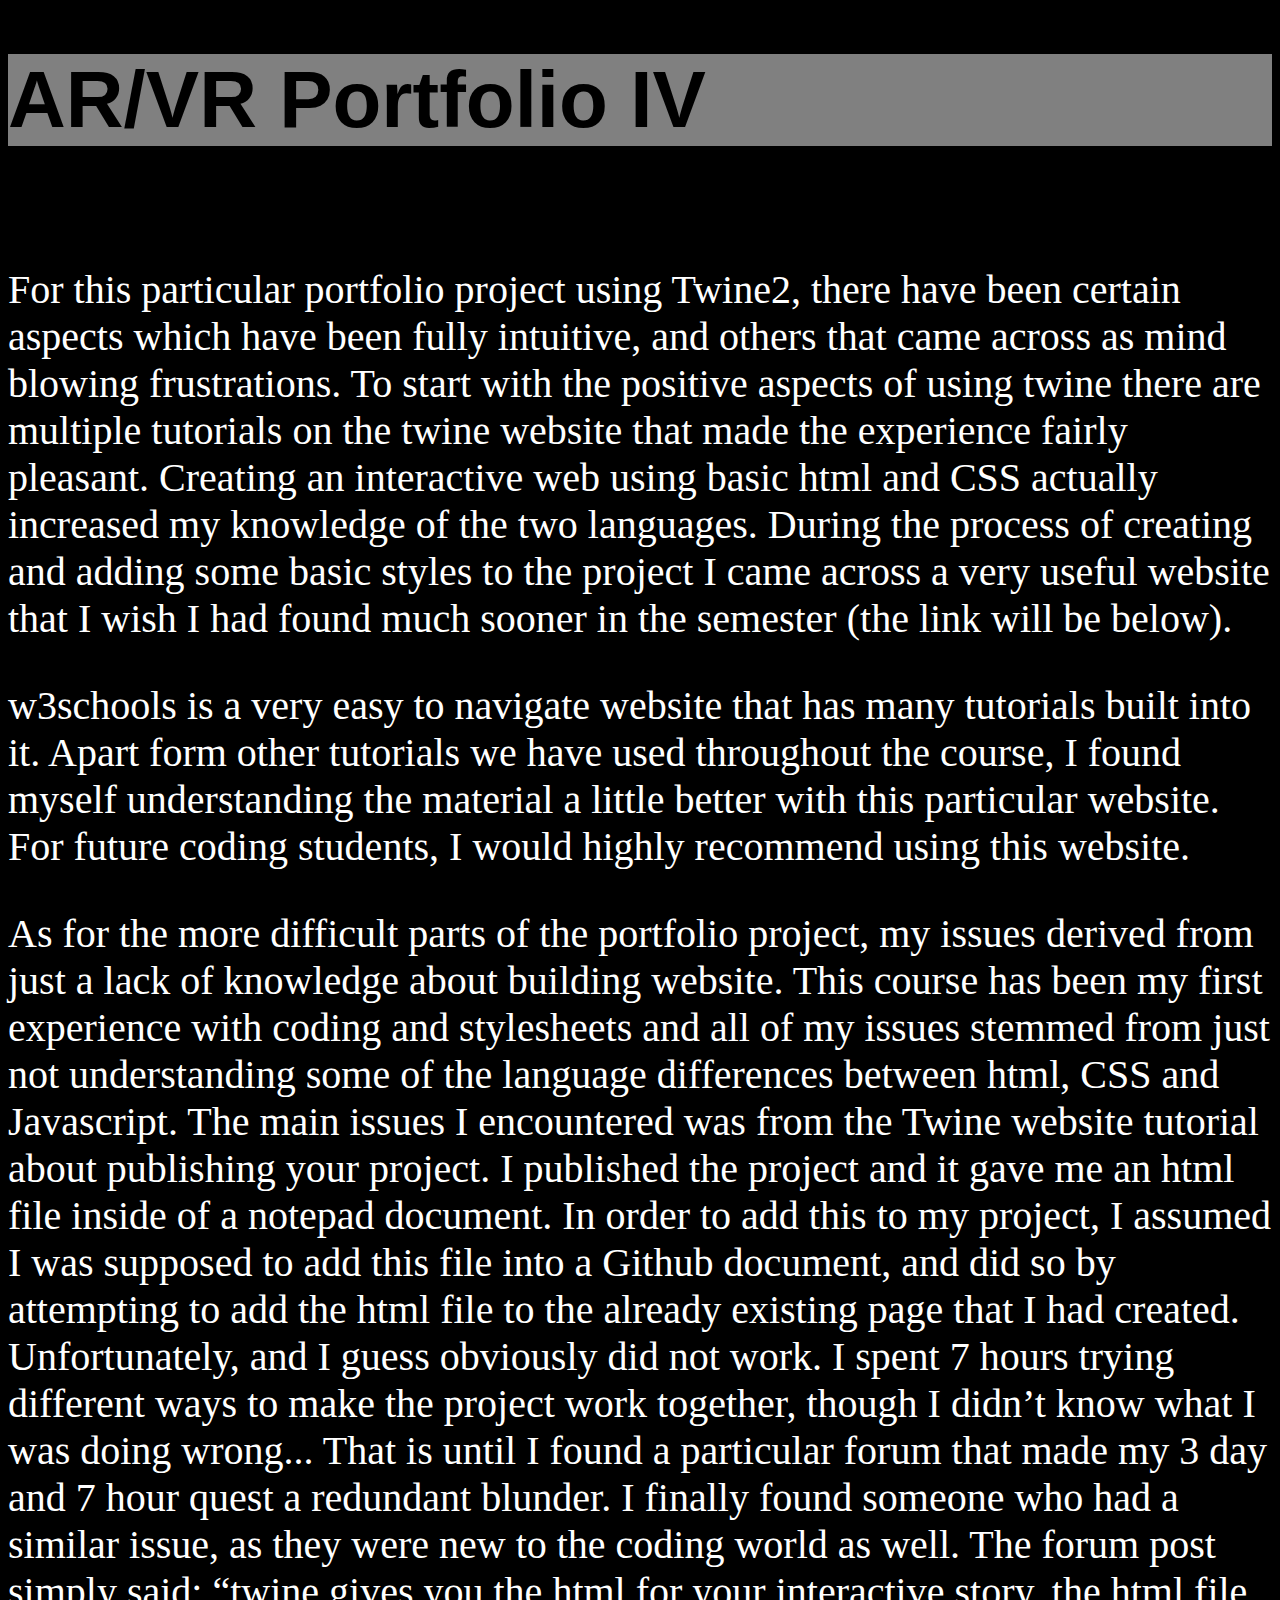
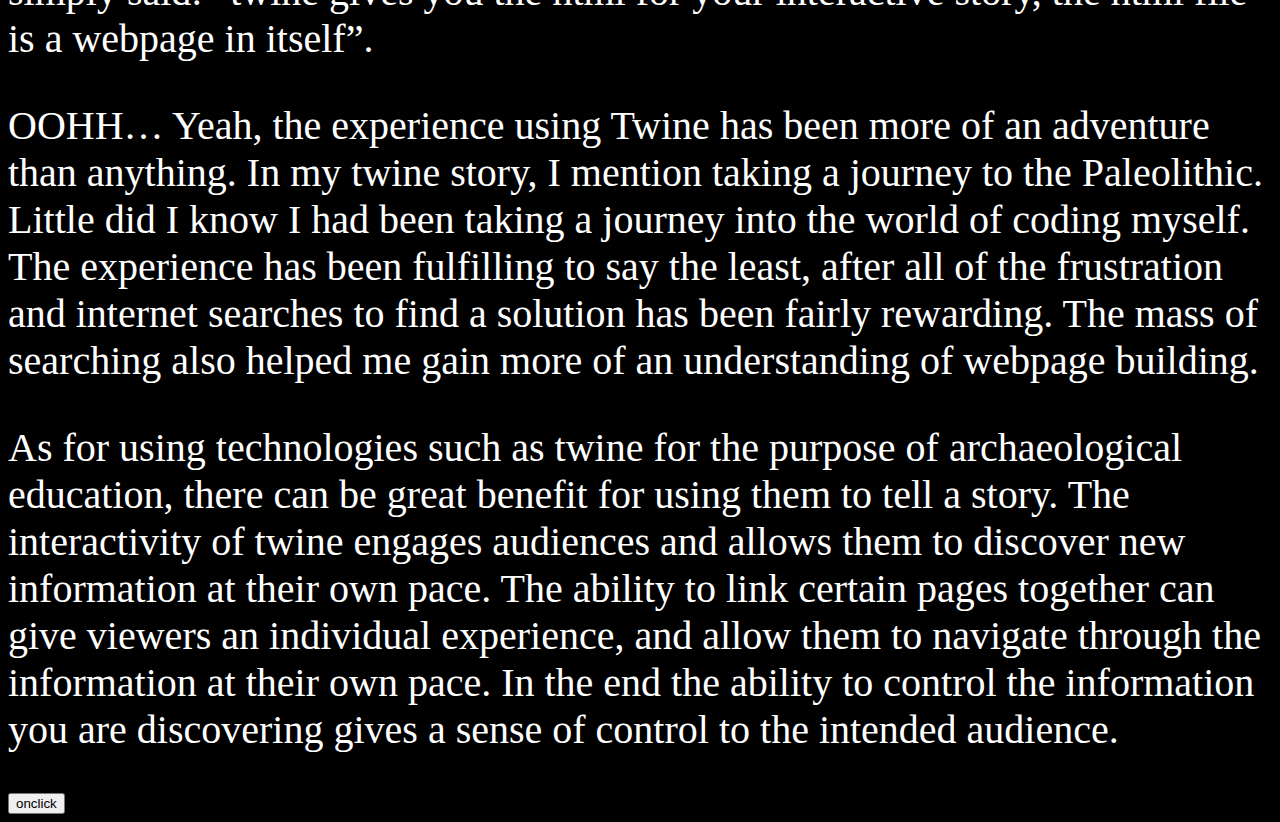
==== index.html @ 68237ccc "Update index.html" ====
<!DOCTYPE html>
<html>
<head>

  <link rel="stylesheet" href="styles.css">
</head>
<body>

<h1>AR/VR Portfolio IV</h1>
  
  <h2>Blog</h2>
<p>For this particular portfolio project using Twine2, there have been certain aspects which have been fully intuitive, and others that came across as mind blowing frustrations.  To start with the positive aspects of using twine there are multiple tutorials on the twine website that made the experience fairly pleasant.  Creating an interactive web using basic html and CSS actually increased my knowledge of the two languages.  During the process of creating and adding some basic styles to the project I came across a very useful website that I wish I had found much sooner in the semester (the link will be below).</p>
 
  <script>
<a href="http://www.w3schools.com/html/"></a>
  </script>
  
<p>w3schools is a very easy to navigate website that has many tutorials built into it.  Apart form other tutorials we have used throughout the course, I found myself understanding the material a little better with this particular website.  For future coding students, I would highly recommend using this website.</p>
  
<p>As for the more difficult parts of the portfolio project, my issues derived from just a lack of knowledge about building website.  This course has been my first experience with coding and stylesheets and all of my issues stemmed from just not understanding some of the language differences between html, CSS and Javascript.  The main issues I encountered was from the Twine website tutorial about publishing your project.  I published the project and it gave me an html file inside of a notepad document.  In order to add this to my project, I assumed I was supposed to add this file into a Github document, and did so by attempting to add the html file to the already existing page that I had created.  Unfortunately, and I guess obviously did not work.  I spent 7 hours trying different ways to make the project work together, though I didn’t know what I was doing wrong... That is until I found a particular forum that made my 3 day and 7 hour quest a redundant blunder.  I finally found someone who had a similar issue, as they were new to the coding world as well.  The forum post simply said: “twine gives you the html for your interactive story, the html file is a webpage in itself”.</p>
  
<p>OOHH…  Yeah, the experience using Twine has been more of an adventure than anything.  In my twine story, I mention taking a journey to the Paleolithic.  Little did I know I had been taking a journey into the world of coding myself.  The experience has been fulfilling to say the least, after all of the frustration and internet searches to find a solution has been fairly rewarding.  The mass of searching also helped me gain more of an understanding of webpage building.</p>
  
<p>As for using technologies such as twine for the purpose of archaeological education, there can be great benefit for using them to tell a story.  The interactivity of twine engages audiences and allows them to discover new information at their own pace.  The ability to link certain pages together can give viewers an individual experience, and allow them to navigate through the information at their own pace.  In the end the ability to control the information you are discovering gives a sense of control to the intended audience.
</p>
  <button type="button"> onclick </button>

</body>
</html>
---- styles.css ----
h1 {
	font-family: Impact, Charcoal, sans-serif;
	font-size: 80px;
	background-color: grey;
	
}
body {
	background-color: black;
	
}
p {
	color: white;
	font-size: 40px;
	font-family:Georgia, serif;
}
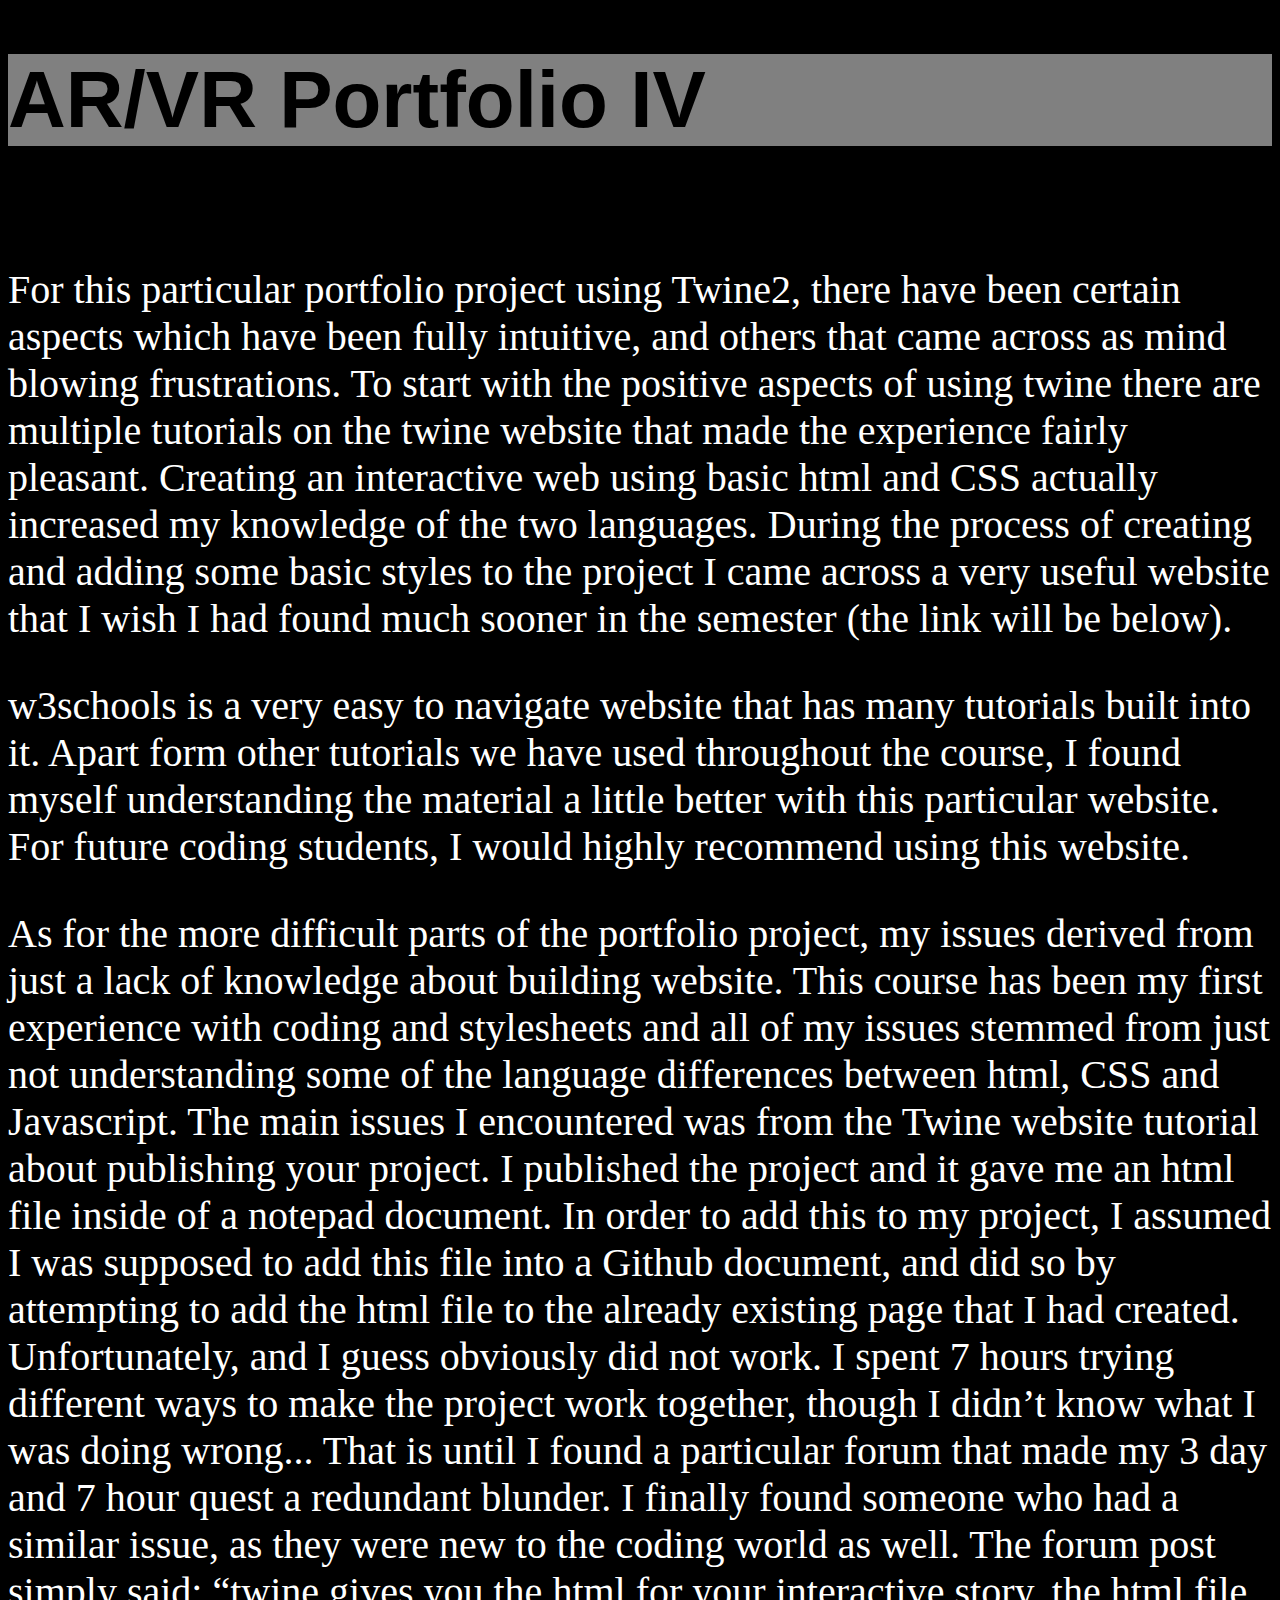
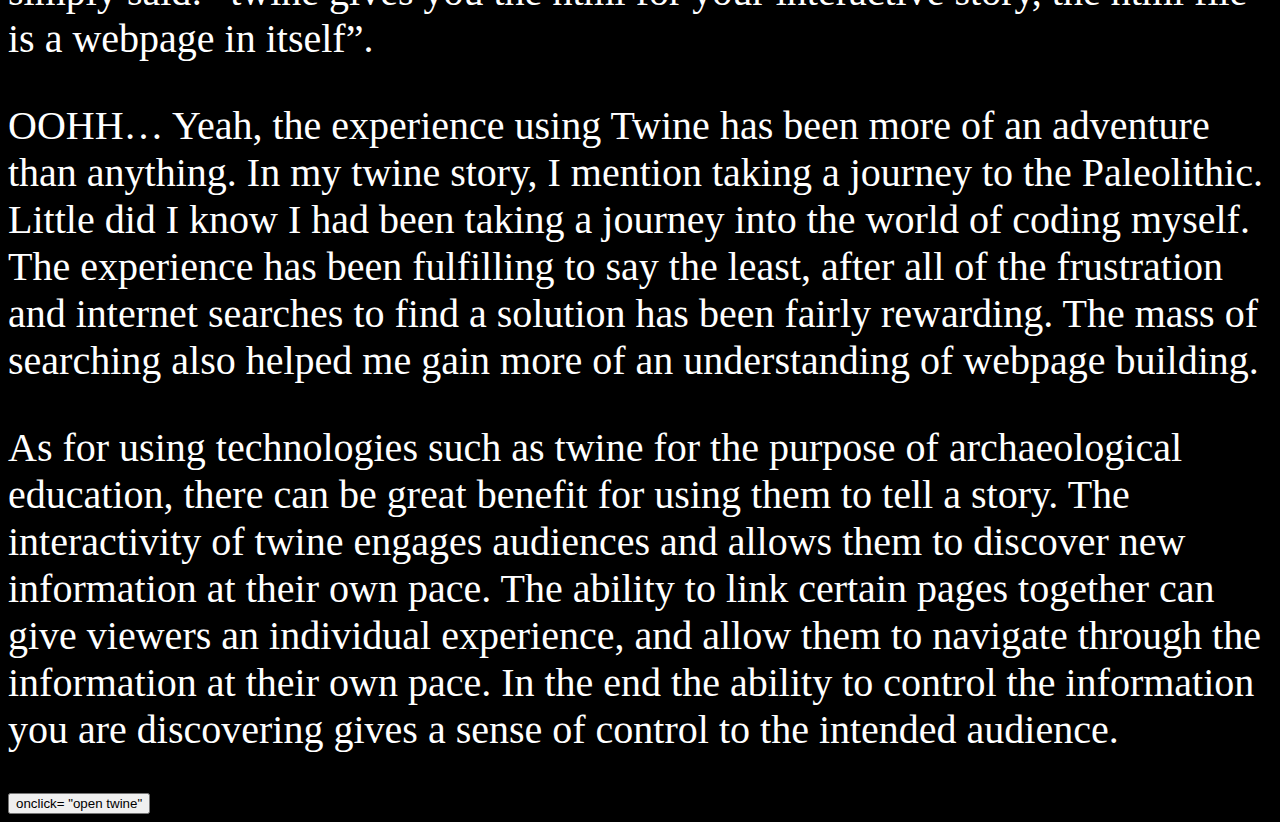
==== commit 157780a7: "Update index.html" ====
--- a/index.html
+++ b/index.html
@@ -11,9 +11,7 @@
   <h2>Blog</h2>
 <p>For this particular portfolio project using Twine2, there have been certain aspects which have been fully intuitive, and others that came across as mind blowing frustrations.  To start with the positive aspects of using twine there are multiple tutorials on the twine website that made the experience fairly pleasant.  Creating an interactive web using basic html and CSS actually increased my knowledge of the two languages.  During the process of creating and adding some basic styles to the project I came across a very useful website that I wish I had found much sooner in the semester (the link will be below).</p>
  
-  <script>
-<a href="http://www.w3schools.com/html/"></a>
-  </script>
+  <script src="http://www.w3schools.com/html/"></script>
   
 <p>w3schools is a very easy to navigate website that has many tutorials built into it.  Apart form other tutorials we have used throughout the course, I found myself understanding the material a little better with this particular website.  For future coding students, I would highly recommend using this website.</p>
   
@@ -23,7 +21,7 @@
   
 <p>As for using technologies such as twine for the purpose of archaeological education, there can be great benefit for using them to tell a story.  The interactivity of twine engages audiences and allows them to discover new information at their own pace.  The ability to link certain pages together can give viewers an individual experience, and allow them to navigate through the information at their own pace.  In the end the ability to control the information you are discovering gives a sense of control to the intended audience.
 </p>
-  <button type="button"> onclick </button>
+  <button type="button"> onclick= "open twine" </button>
 
 </body>
 </html>
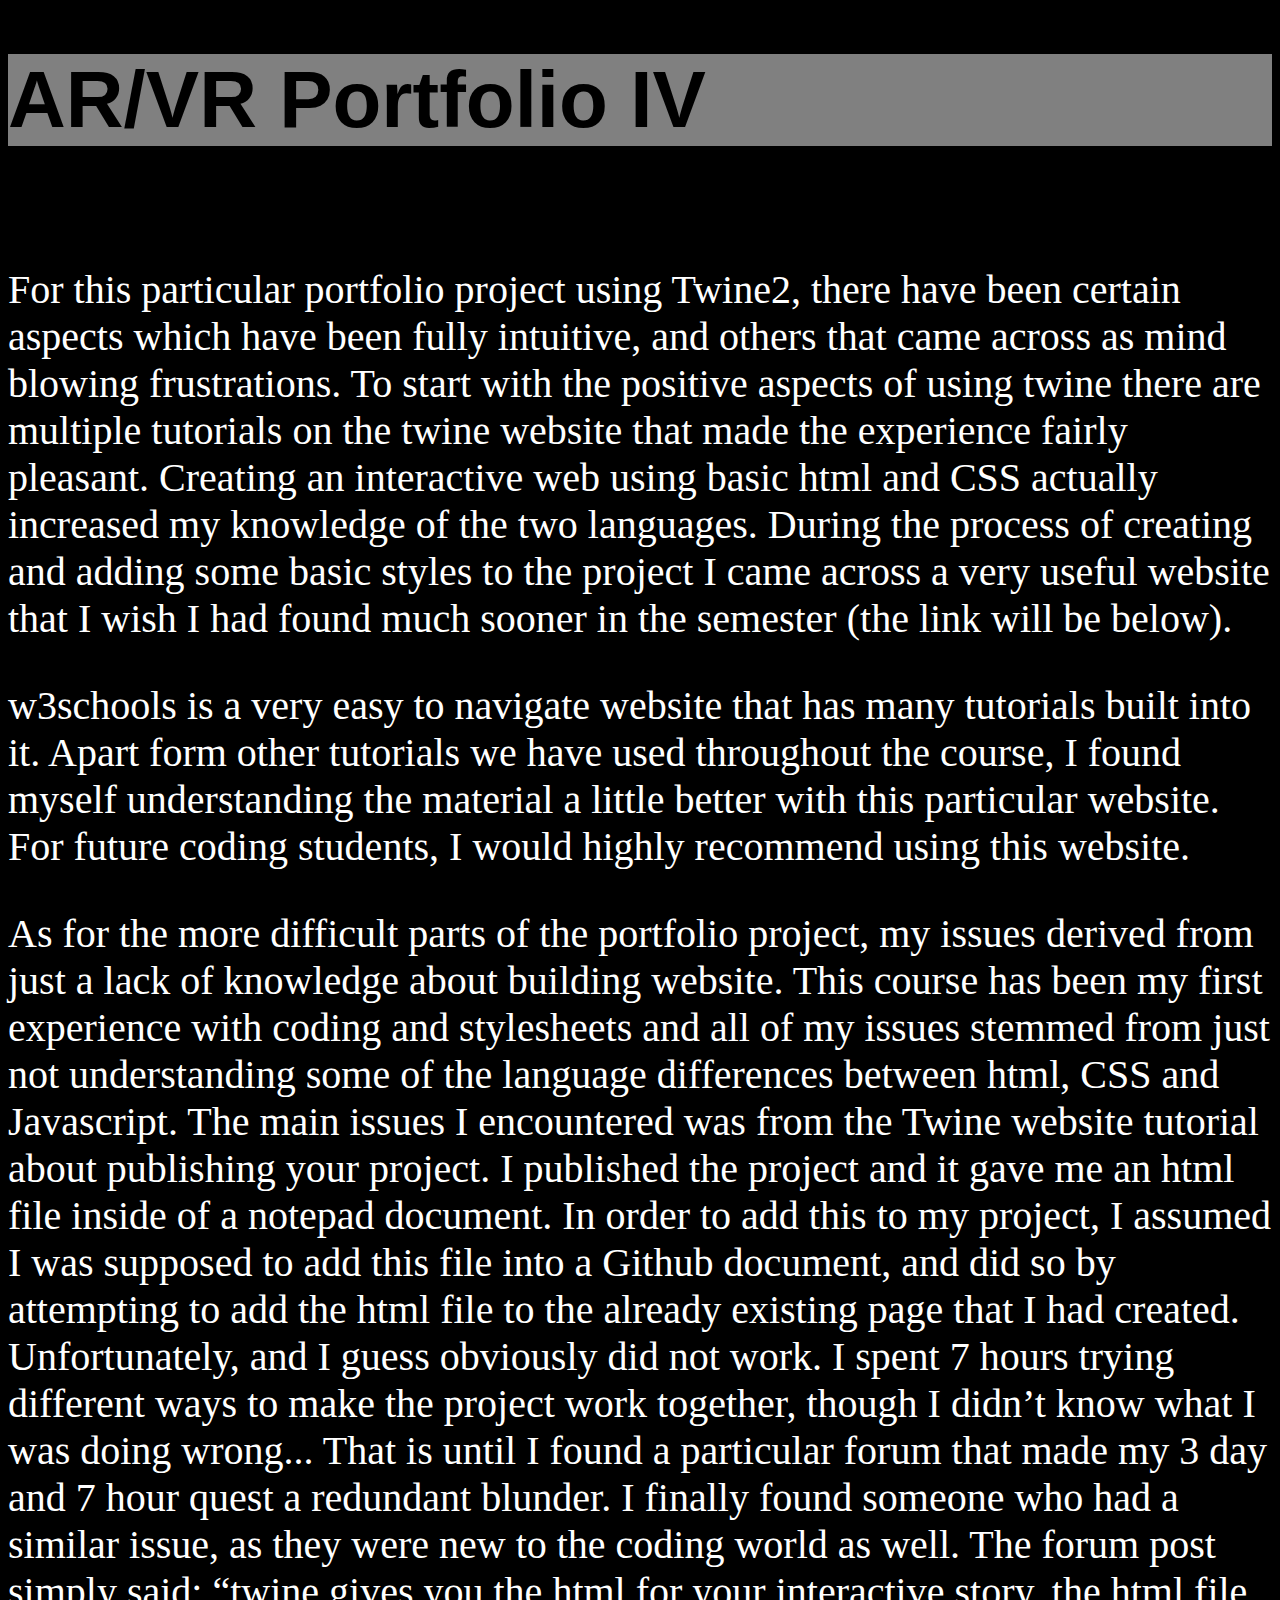
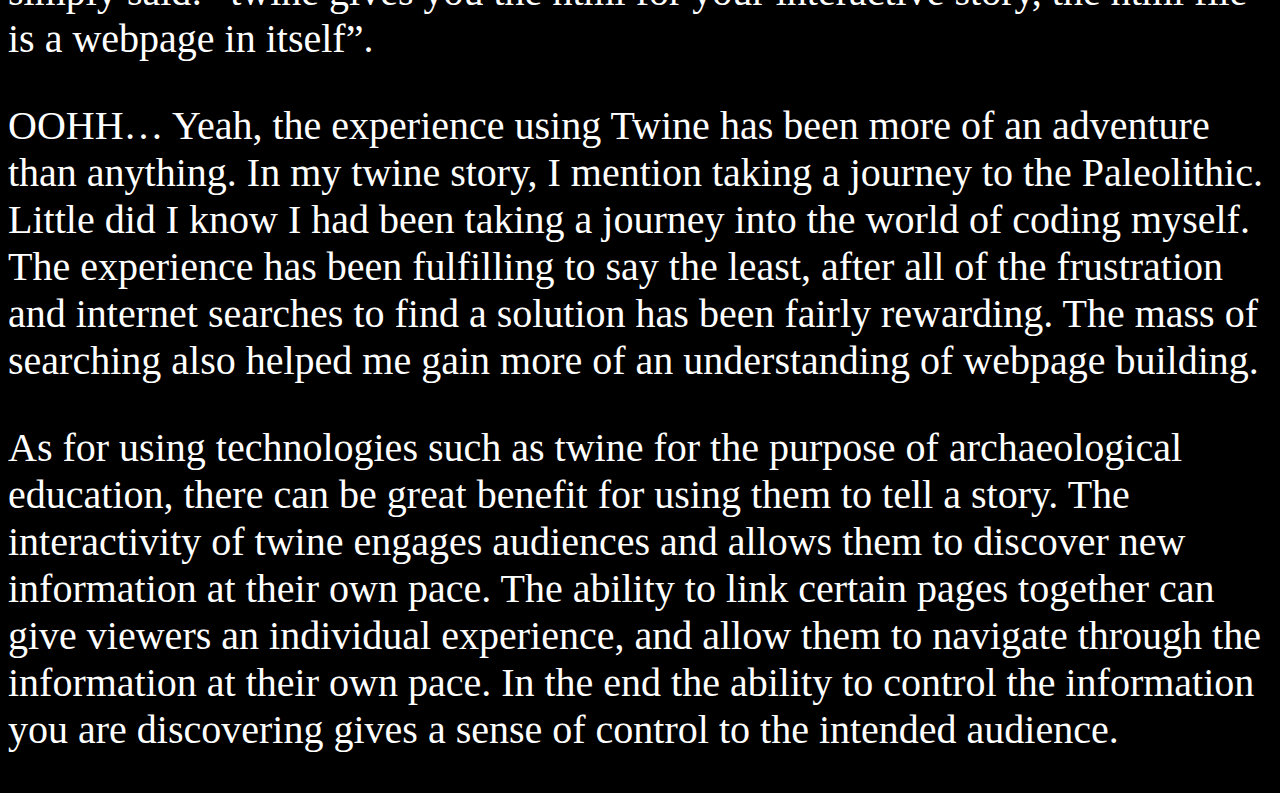
==== commit 03c45672: "Update index.html" ====
--- a/index.html
+++ b/index.html
@@ -11,7 +11,7 @@
   <h2>Blog</h2>
 <p>For this particular portfolio project using Twine2, there have been certain aspects which have been fully intuitive, and others that came across as mind blowing frustrations.  To start with the positive aspects of using twine there are multiple tutorials on the twine website that made the experience fairly pleasant.  Creating an interactive web using basic html and CSS actually increased my knowledge of the two languages.  During the process of creating and adding some basic styles to the project I came across a very useful website that I wish I had found much sooner in the semester (the link will be below).</p>
  
-  <script src="http://www.w3schools.com/html/"></script>
+  <script src= "http://www.w3schools.com/html/"></script>
   
 <p>w3schools is a very easy to navigate website that has many tutorials built into it.  Apart form other tutorials we have used throughout the course, I found myself understanding the material a little better with this particular website.  For future coding students, I would highly recommend using this website.</p>
   
@@ -21,7 +21,7 @@
   
 <p>As for using technologies such as twine for the purpose of archaeological education, there can be great benefit for using them to tell a story.  The interactivity of twine engages audiences and allows them to discover new information at their own pace.  The ability to link certain pages together can give viewers an individual experience, and allow them to navigate through the information at their own pace.  In the end the ability to control the information you are discovering gives a sense of control to the intended audience.
 </p>
-  <button type="button"> onclick= "open twine" </button>
+ 
 
 </body>
 </html>
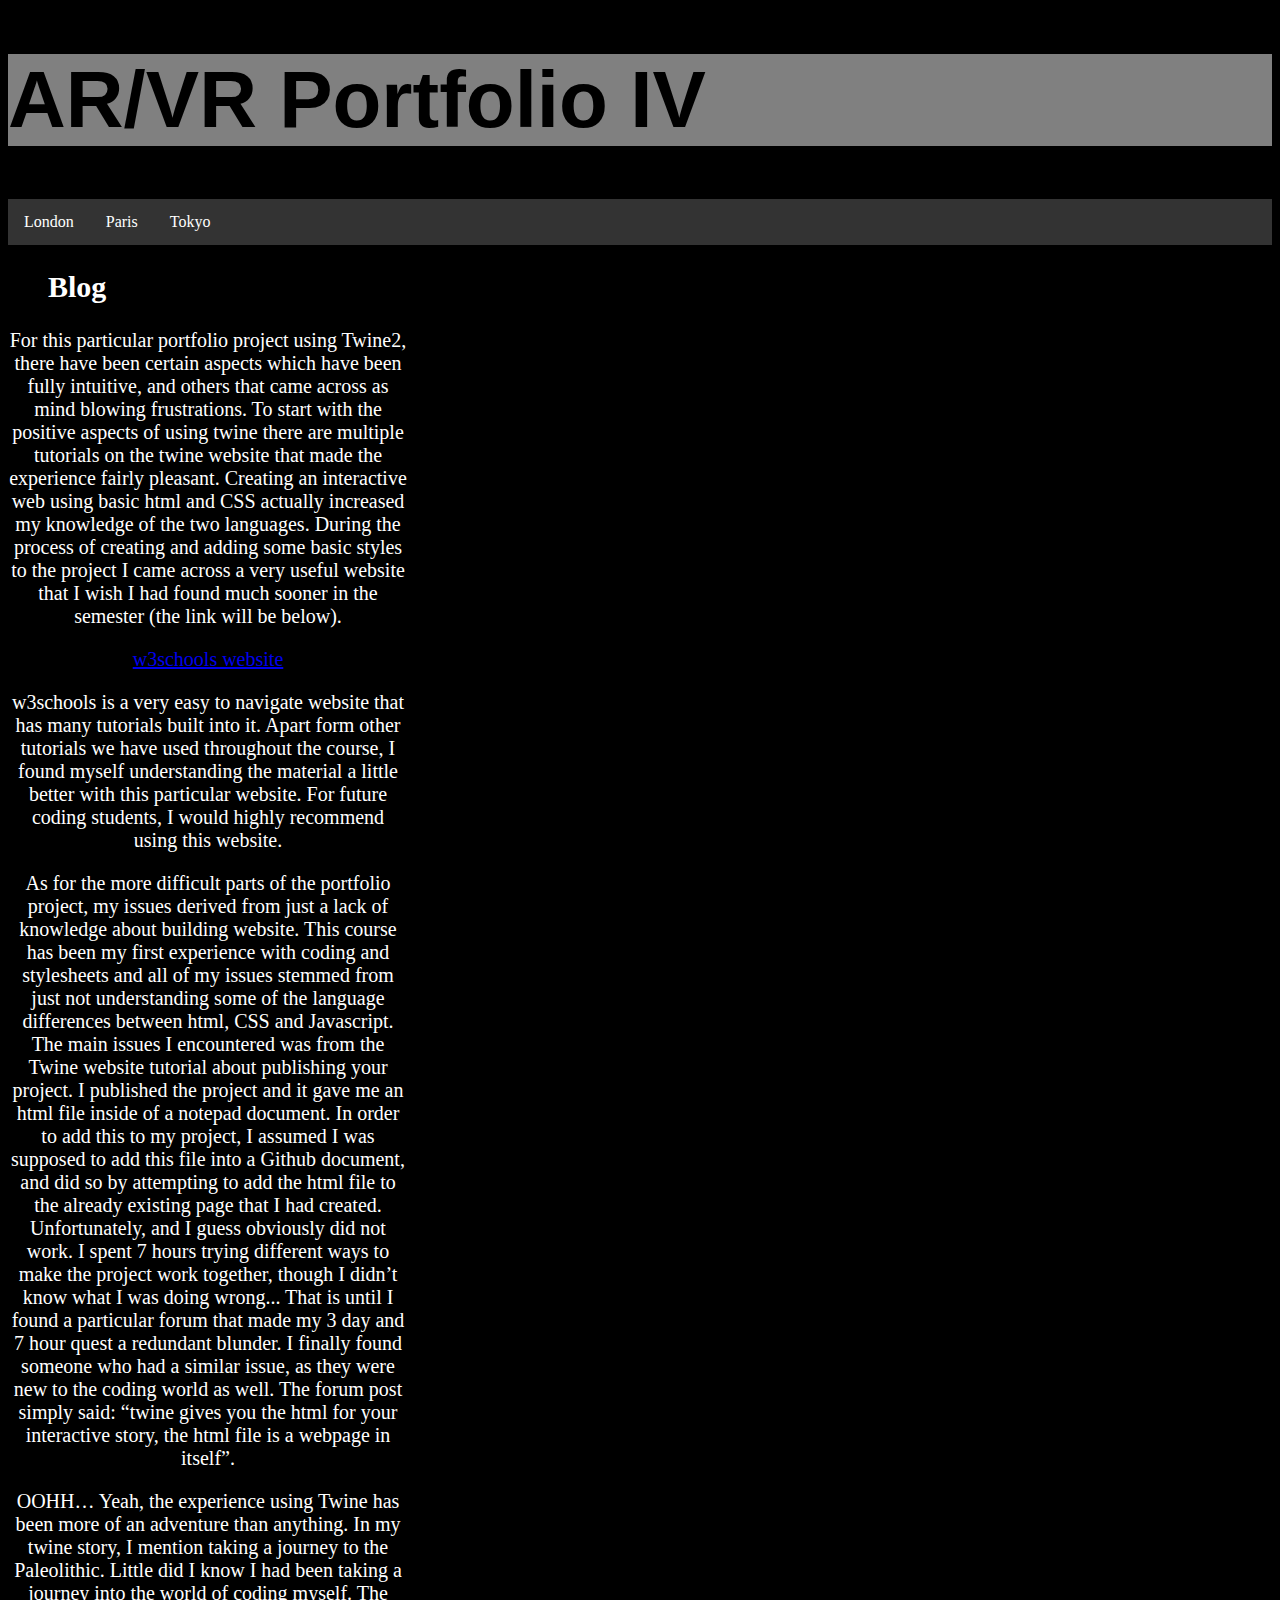
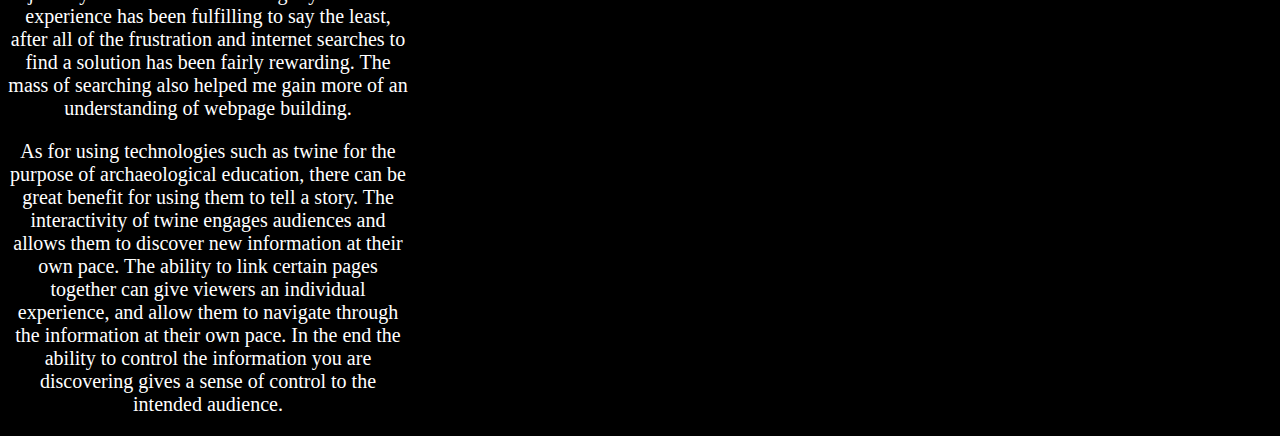
==== commit d8d9d1aa: "Update index.html" ====
--- a/index.html
+++ b/index.html
@@ -1,17 +1,31 @@
 <!DOCTYPE html>
 <html>
 <head>
-
+  
   <link rel="stylesheet" href="styles.css">
 </head>
 <body>
 
+<div id= "header">
 <h1>AR/VR Portfolio IV</h1>
+  </div>
+ 
+ <div id= "navbar">
+ <ul class="tab">
+  <li><a href="javascript:void(0)" class="tablinks" onclick="openCity(event, 'London')">London</a></li>
+  <li><a href="javascript:void(0)" class="tablinks" onclick="openCity(event, 'Paris')">Paris</a></li>
+  <li><a href="javascript:void(0)" class="tablinks" onclick="openCity(event, 'Tokyo')">Tokyo</a></li>
+</ul>
+</div>
   
+  <div id= "header2">
   <h2>Blog</h2>
+  </div>
+  
+  <div id= "content">
 <p>For this particular portfolio project using Twine2, there have been certain aspects which have been fully intuitive, and others that came across as mind blowing frustrations.  To start with the positive aspects of using twine there are multiple tutorials on the twine website that made the experience fairly pleasant.  Creating an interactive web using basic html and CSS actually increased my knowledge of the two languages.  During the process of creating and adding some basic styles to the project I came across a very useful website that I wish I had found much sooner in the semester (the link will be below).</p>
  
-  <script src= "http://www.w3schools.com/html/"></script>
+  <p><a href="http://www.w3schools.com/html/">w3schools website</a></p>
   
 <p>w3schools is a very easy to navigate website that has many tutorials built into it.  Apart form other tutorials we have used throughout the course, I found myself understanding the material a little better with this particular website.  For future coding students, I would highly recommend using this website.</p>
   
@@ -21,7 +35,7 @@
   
 <p>As for using technologies such as twine for the purpose of archaeological education, there can be great benefit for using them to tell a story.  The interactivity of twine engages audiences and allows them to discover new information at their own pace.  The ability to link certain pages together can give viewers an individual experience, and allow them to navigate through the information at their own pace.  In the end the ability to control the information you are discovering gives a sense of control to the intended audience.
 </p>
- 
+  </div>
 
 </body>
 </html>
--- a/styles.css
+++ b/styles.css
@@ -3,6 +3,12 @@
 	font-size: 80px;
 	background-color: grey;
 	
+}
+h2 {
+	font-family:Georgia, serif;
+	font-size: 30px;
+	color: white;
+	margin-left: 40px;
 }
 body {
 	background-color: black;
@@ -10,6 +16,42 @@
 }
 p {
 	color: white;
-	font-size: 40px;
+	font-size: 20px;
 	font-family:Georgia, serif;
+   	width: 400px;
+	border: 1px solid-white;
+	padding: 0px;
+	
 }
+div#content {
+	
+	text-align: center;
+	
+}
+ul {
+    list-style-type: none;
+    margin: 0;
+    padding: 0;
+    overflow: hidden;
+    background-color: #333;
+}
+
+li {
+    float: left;
+}
+
+li a {
+    display: block;
+    color: white;
+    text-align: center;
+    padding: 14px 16px;
+    text-decoration: none;
+}
+
+li a:hover:not(.active) {
+    background-color: #111;
+}
+
+.active {
+    background-color: #4CAF50;
+}
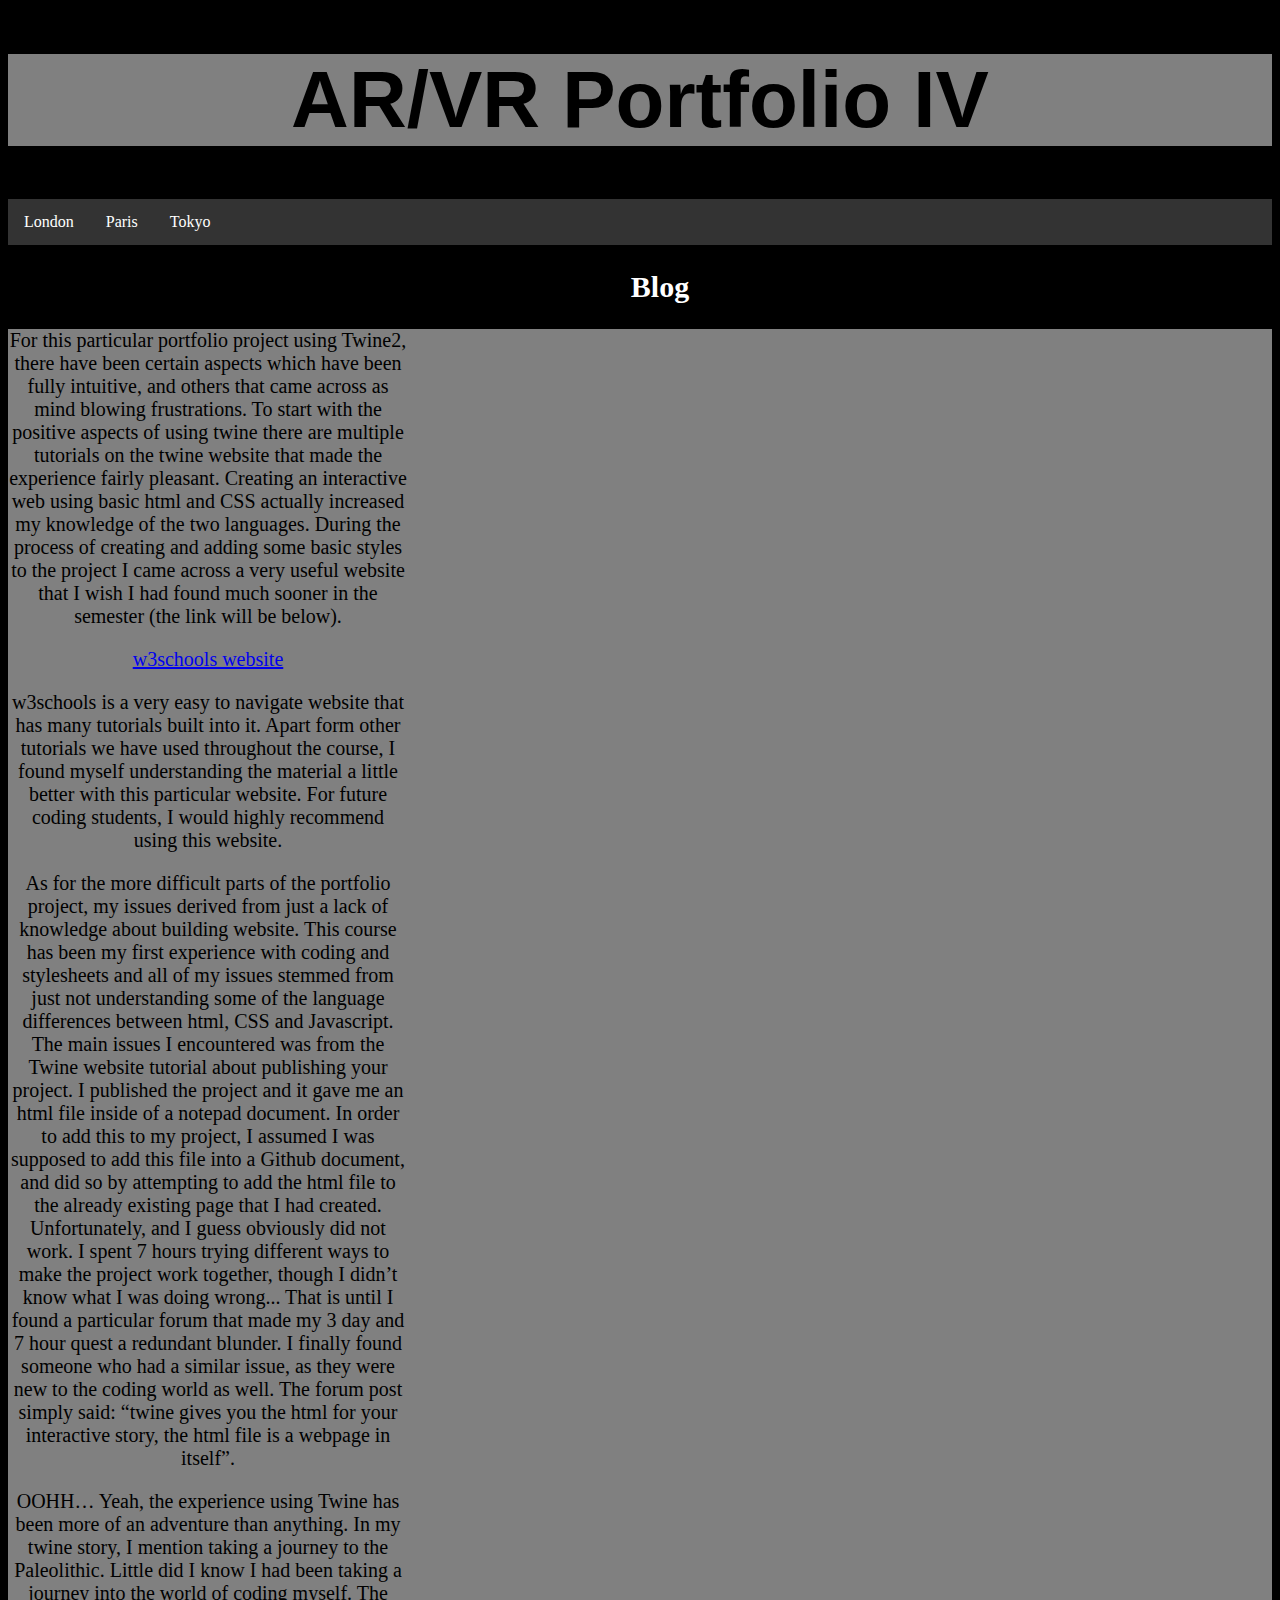
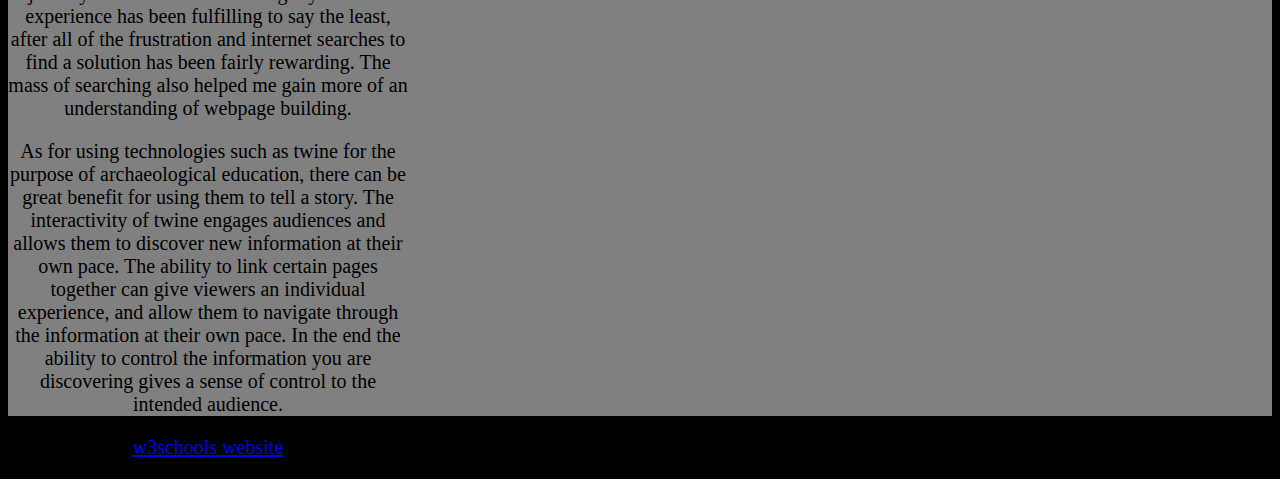
==== commit 02feb05a: "added the twine document as a link" ====
--- a/index.html
+++ b/index.html
@@ -36,6 +36,10 @@
 <p>As for using technologies such as twine for the purpose of archaeological education, there can be great benefit for using them to tell a story.  The interactivity of twine engages audiences and allows them to discover new information at their own pace.  The ability to link certain pages together can give viewers an individual experience, and allow them to navigate through the information at their own pace.  In the end the ability to control the information you are discovering gives a sense of control to the intended audience.
 </p>
   </div>
+  
+  <div id= "twinedoc">
+  <p><a href="https://jwilson90.github.io/Twine-A-Journey-through-the-Paleolithic/">w3schools website</a></p>
+  </div>
 
 </body>
 </html>
--- a/styles.css
+++ b/styles.css
@@ -12,10 +12,11 @@
 }
 body {
 	background-color: black;
+	text-align: center;
 	
 }
 p {
-	color: white;
+	color: black;
 	font-size: 20px;
 	font-family:Georgia, serif;
    	width: 400px;
@@ -26,6 +27,7 @@
 div#content {
 	
 	text-align: center;
+	background-color: grey;
 	
 }
 ul {
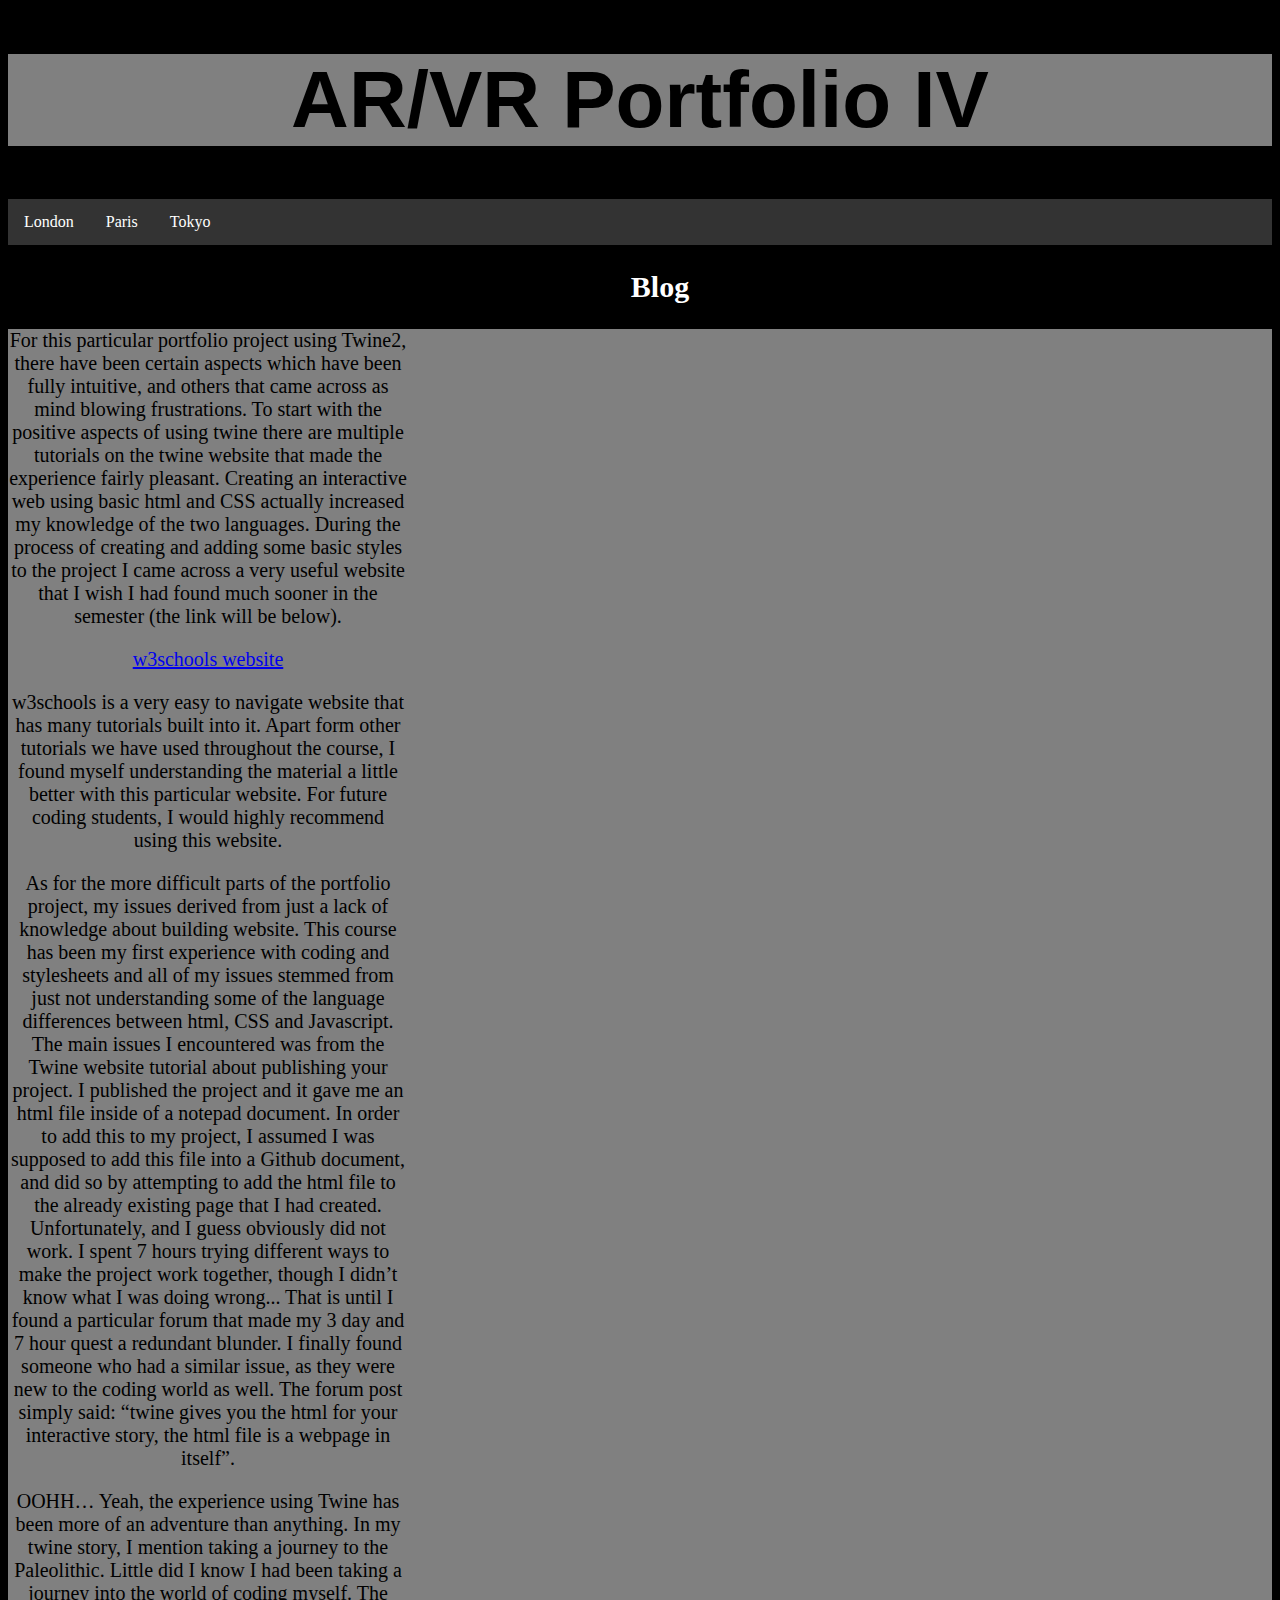
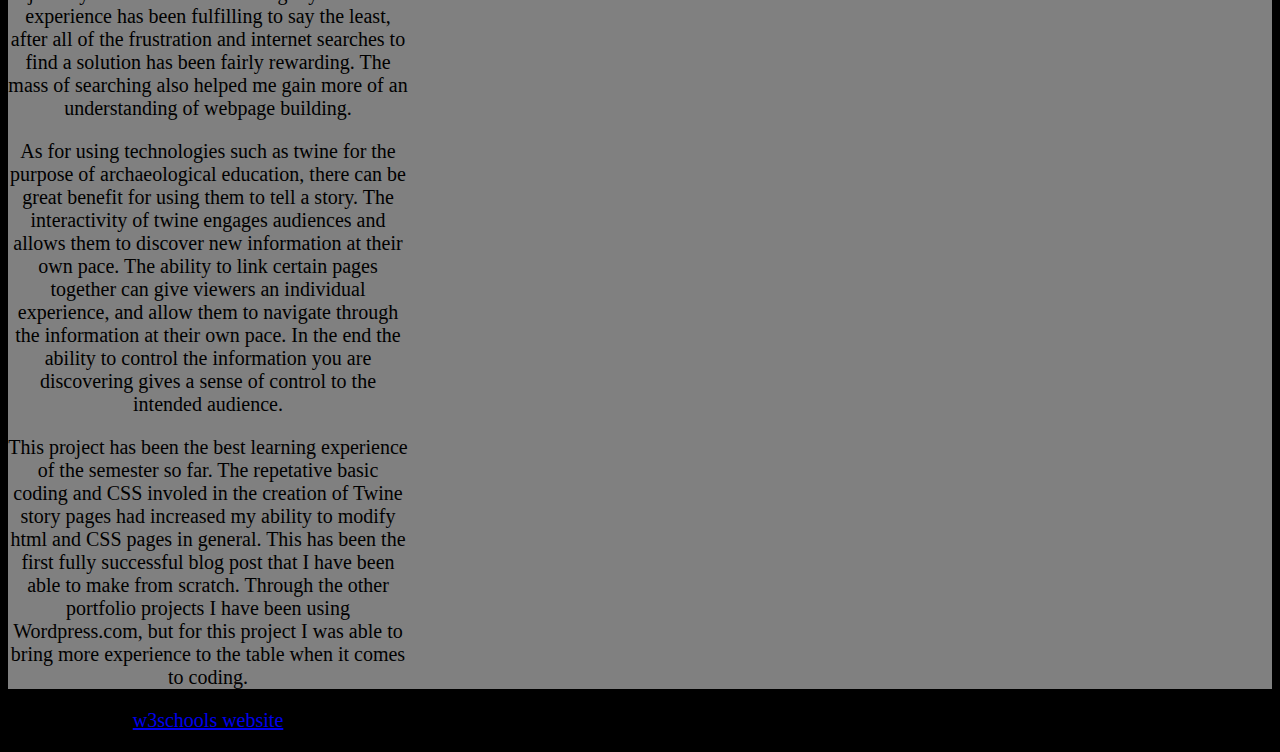
==== commit 29f47fe1: "Update index.html" ====
--- a/index.html
+++ b/index.html
@@ -33,8 +33,10 @@
   
 <p>OOHH…  Yeah, the experience using Twine has been more of an adventure than anything.  In my twine story, I mention taking a journey to the Paleolithic.  Little did I know I had been taking a journey into the world of coding myself.  The experience has been fulfilling to say the least, after all of the frustration and internet searches to find a solution has been fairly rewarding.  The mass of searching also helped me gain more of an understanding of webpage building.</p>
   
-<p>As for using technologies such as twine for the purpose of archaeological education, there can be great benefit for using them to tell a story.  The interactivity of twine engages audiences and allows them to discover new information at their own pace.  The ability to link certain pages together can give viewers an individual experience, and allow them to navigate through the information at their own pace.  In the end the ability to control the information you are discovering gives a sense of control to the intended audience.
+<p>As for using technologies such as twine for the purpose of archaeological education, there can be great benefit for using them to tell a story.  The interactivity of twine engages audiences and allows them to discover new information at their own pace.  The ability to link certain pages together can give viewers an individual experience, and allow them to navigate through the information at their own pace.  In the end the ability to control the information you are discovering gives a sense of control to the intended audience.  
 </p>
+
+<p>This project has been the best learning experience of the semester so far.  The repetative basic coding and CSS involed in the creation of Twine story pages had increased my ability to modify html and CSS pages in general.  This has been the first fully successful blog post that I have been able to make from scratch.  Through the other portfolio projects I have been using Wordpress.com, but for this project I was able to bring more experience to the table when it comes to coding.</p>
   </div>
   
   <div id= "twinedoc">
@@ -43,3 +45,4 @@
 
 </body>
 </html>
+
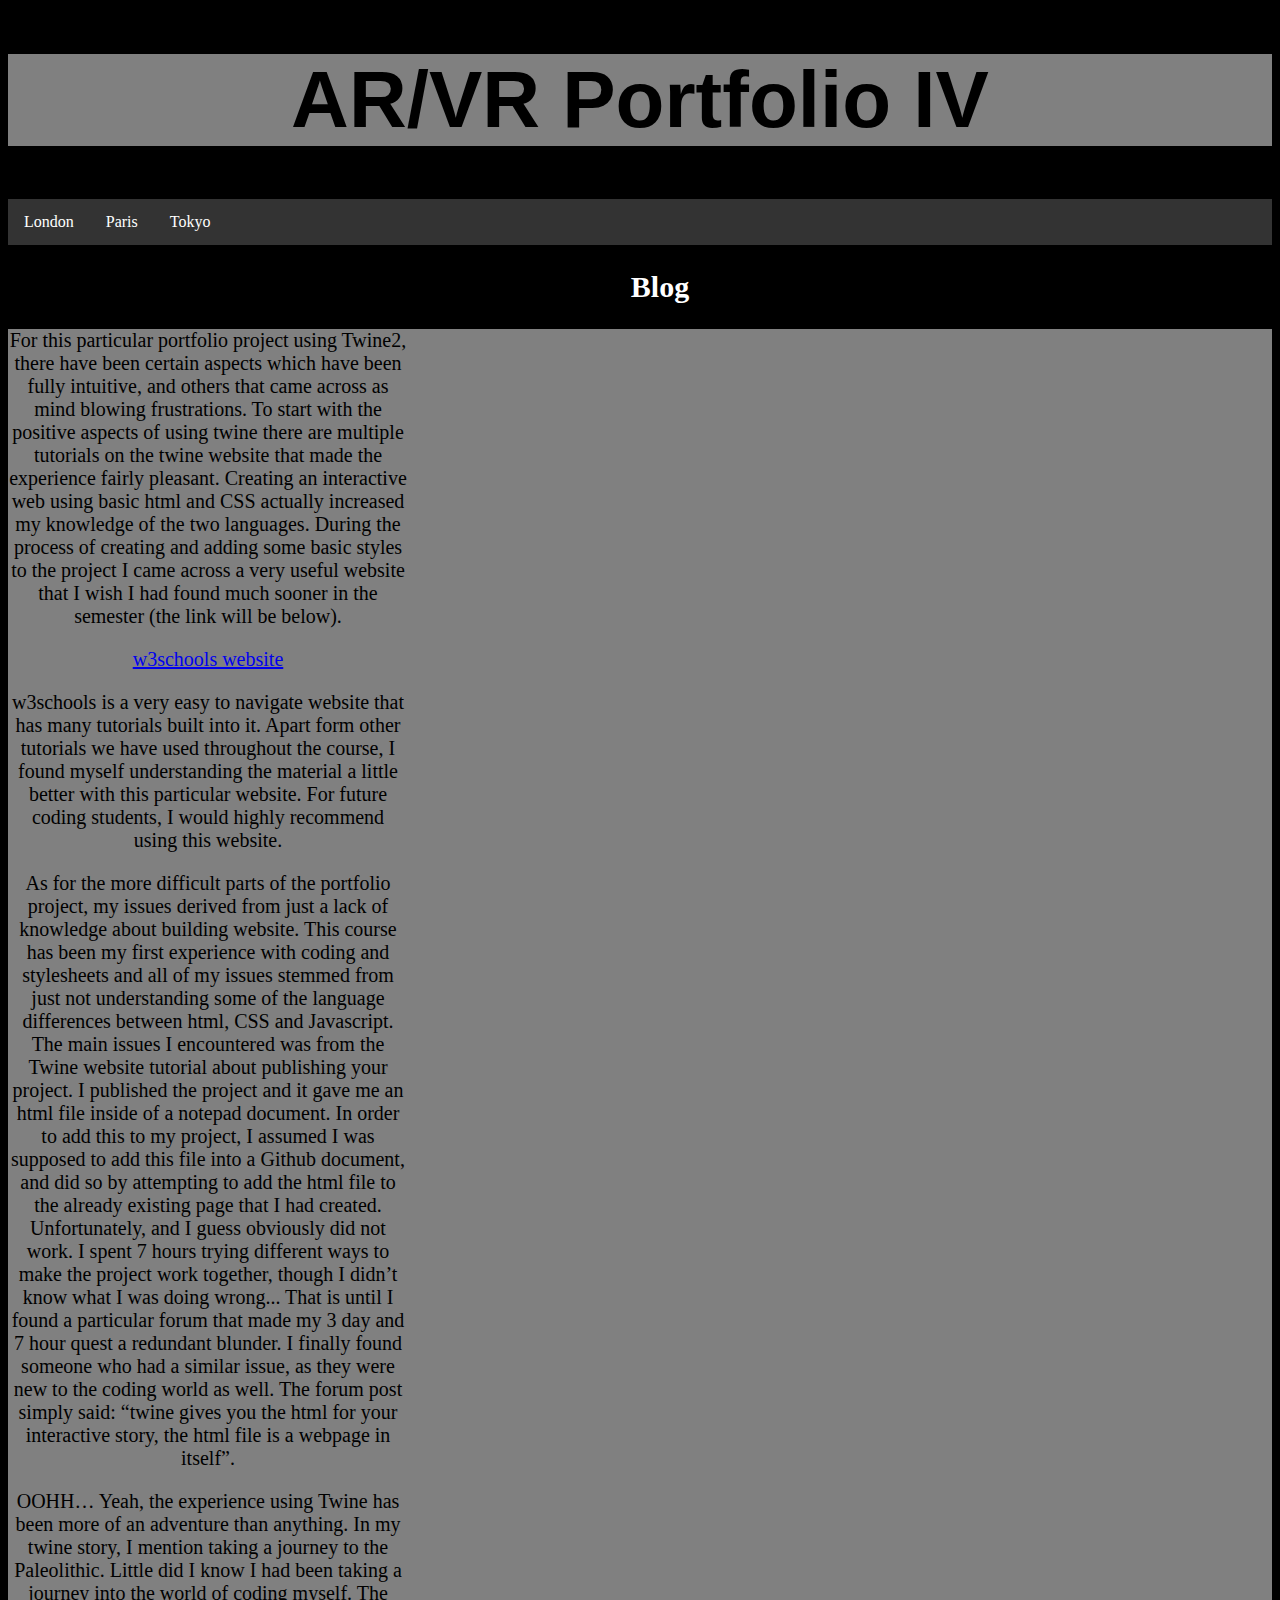
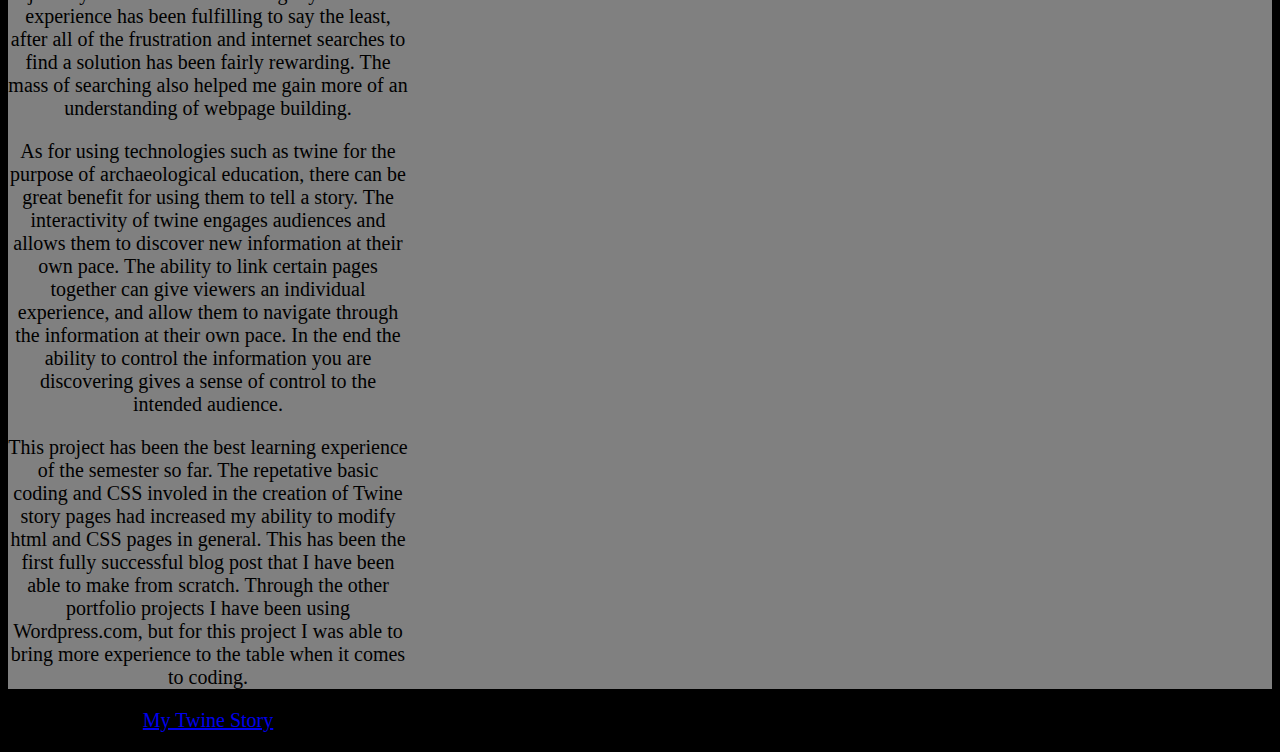
==== commit 2a71a72d: "Update index.html" ====
--- a/index.html
+++ b/index.html
@@ -40,7 +40,7 @@
   </div>
   
   <div id= "twinedoc">
-  <p><a href="https://jwilson90.github.io/Twine-A-Journey-through-the-Paleolithic/">w3schools website</a></p>
+  <p><a href="https://jwilson90.github.io/Twine-A-Journey-through-the-Paleolithic/">My Twine Story</a></p>
   </div>
 
 </body>
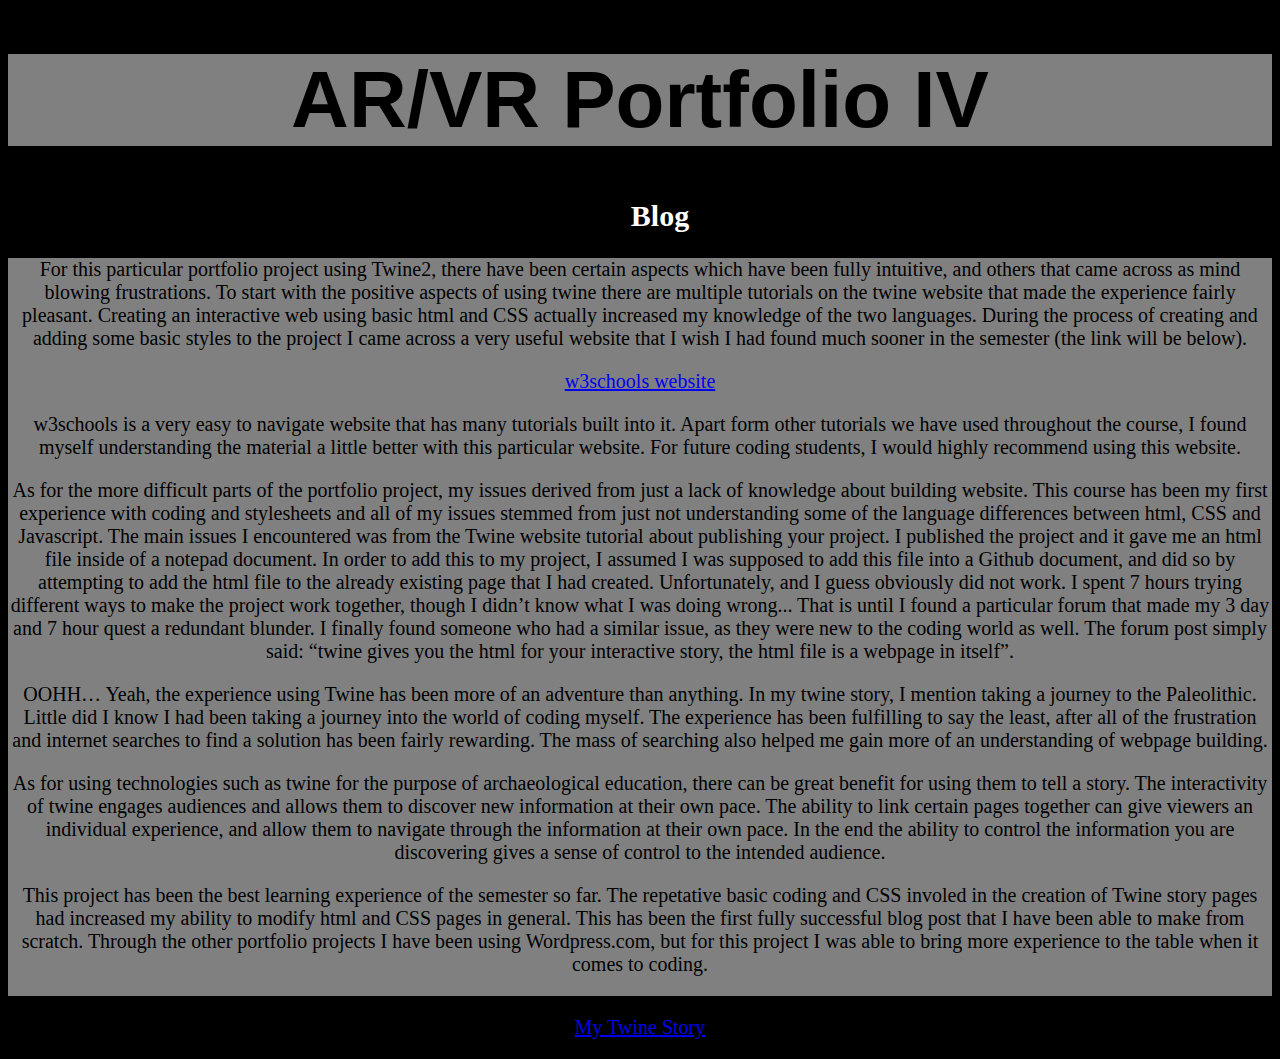
==== commit bb1e7955: "Update index.html" ====
--- a/index.html
+++ b/index.html
@@ -10,19 +10,14 @@
 <h1>AR/VR Portfolio IV</h1>
   </div>
  
- <div id= "navbar">
- <ul class="tab">
-  <li><a href="javascript:void(0)" class="tablinks" onclick="openCity(event, 'London')">London</a></li>
-  <li><a href="javascript:void(0)" class="tablinks" onclick="openCity(event, 'Paris')">Paris</a></li>
-  <li><a href="javascript:void(0)" class="tablinks" onclick="openCity(event, 'Tokyo')">Tokyo</a></li>
-</ul>
-</div>
+ 
   
   <div id= "header2">
   <h2>Blog</h2>
   </div>
   
   <div id= "content">
+    <table style="width:60%">
 <p>For this particular portfolio project using Twine2, there have been certain aspects which have been fully intuitive, and others that came across as mind blowing frustrations.  To start with the positive aspects of using twine there are multiple tutorials on the twine website that made the experience fairly pleasant.  Creating an interactive web using basic html and CSS actually increased my knowledge of the two languages.  During the process of creating and adding some basic styles to the project I came across a very useful website that I wish I had found much sooner in the semester (the link will be below).</p>
  
   <p><a href="http://www.w3schools.com/html/">w3schools website</a></p>
@@ -37,10 +32,12 @@
 </p>
 
 <p>This project has been the best learning experience of the semester so far.  The repetative basic coding and CSS involed in the creation of Twine story pages had increased my ability to modify html and CSS pages in general.  This has been the first fully successful blog post that I have been able to make from scratch.  Through the other portfolio projects I have been using Wordpress.com, but for this project I was able to bring more experience to the table when it comes to coding.</p>
-  </div>
+  </table>
+      </div>
   
   <div id= "twinedoc">
   <p><a href="https://jwilson90.github.io/Twine-A-Journey-through-the-Paleolithic/">My Twine Story</a></p>
+    
   </div>
 
 </body>
--- a/styles.css
+++ b/styles.css
@@ -19,14 +19,13 @@
 	color: black;
 	font-size: 20px;
 	font-family:Georgia, serif;
-   	width: 400px;
 	border: 1px solid-white;
 	padding: 0px;
 	
 }
 div#content {
 	
-	text-align: center;
+	text-align: auto;
 	background-color: grey;
 	
 }
@@ -57,3 +56,9 @@
 .active {
     background-color: #4CAF50;
 }
+div3#twinedoc {
+	color: blue;
+	font-size: 30px;
+	font-family:Georgia, serif;
+	padding: 10px;
+}
